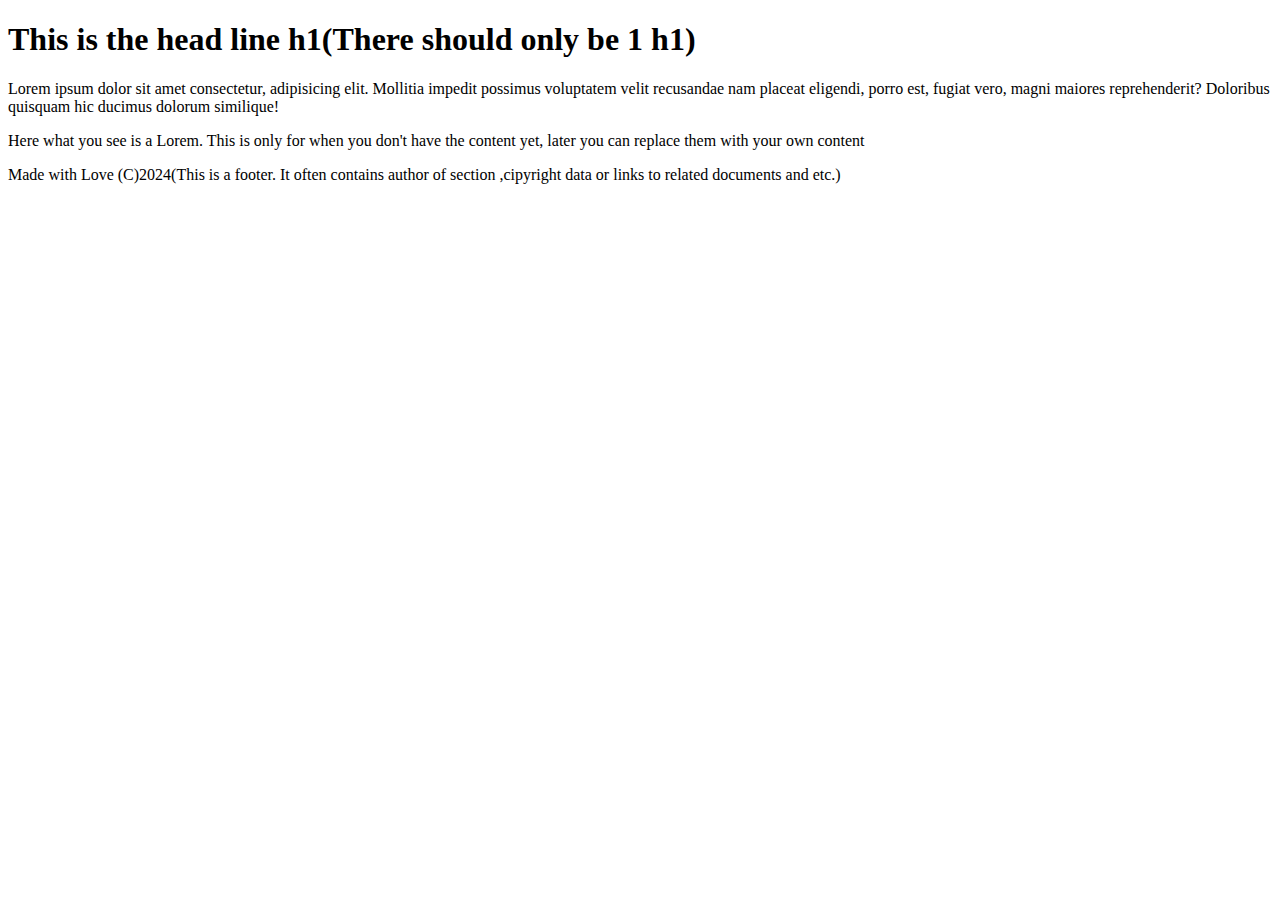
==== index.html @ c7acb481 "Add files via upload" ====
<!DOCTYPE html>
<html lang="en">
<head>
    <meta charset="UTF-8">
    <meta name="viewport" content="width=device-width, initial-scale=1.0">
    <title>Document</title>
</head>
<body>
    <h1>This is the head line h1(There should only be 1 h1)</h1>
    <p>Lorem ipsum dolor sit amet consectetur, adipisicing elit. Mollitia impedit possimus voluptatem velit recusandae nam placeat eligendi, porro est, fugiat vero, magni maiores reprehenderit? Doloribus quisquam hic ducimus dolorum similique!</p>
    <p>Here what you see is a Lorem. This is only for when you don't have the content yet, later you can replace them with your own content</p>
    <footer>Made with Love (C)2024(This is a footer. It often contains author of section ,cipyright data or links to related documents and etc.)</footer>
</body>
</html>
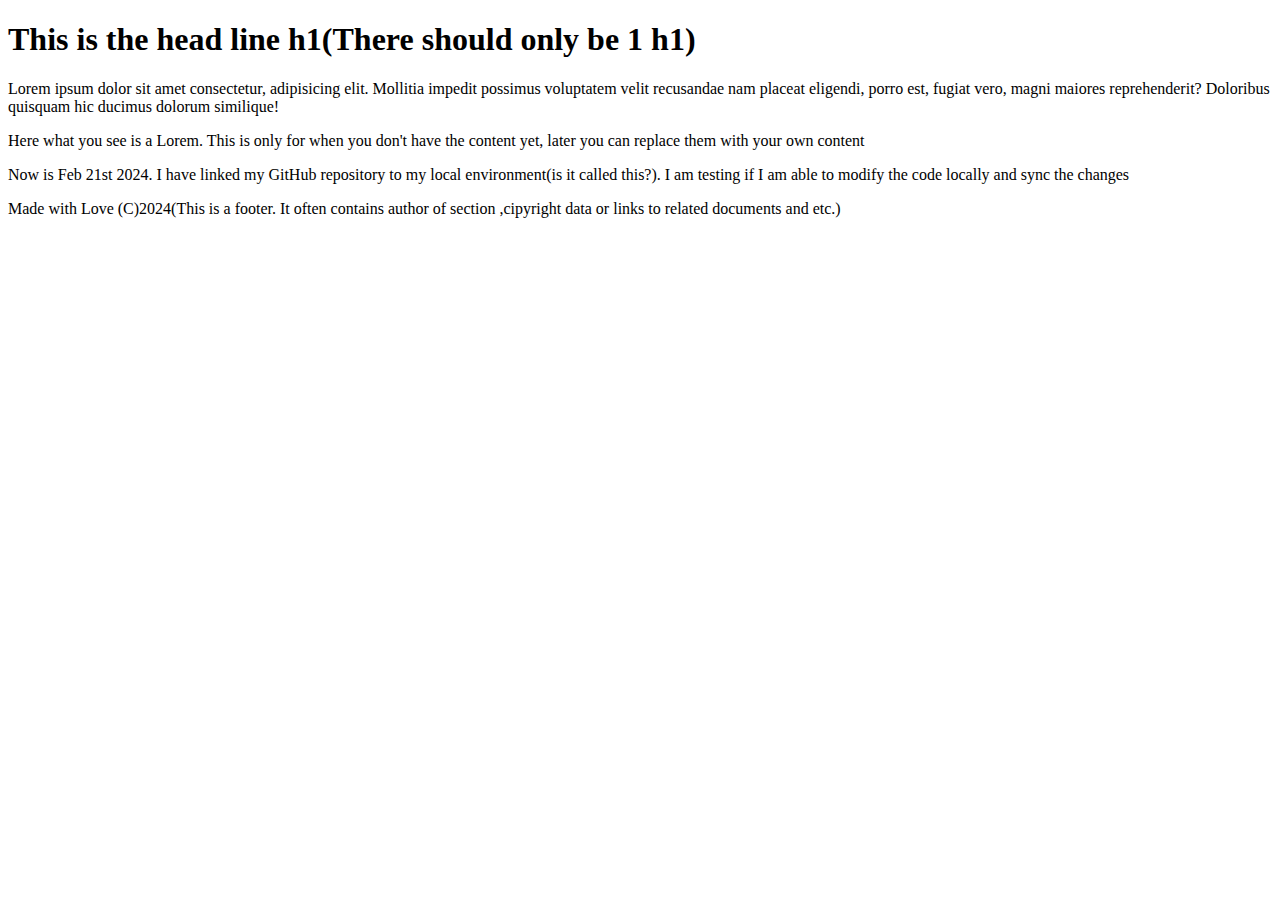
==== commit a5c6e0cb: "Test_1_Sync" ====
--- a/index.html
+++ b/index.html
@@ -9,6 +9,7 @@
     <h1>This is the head line h1(There should only be 1 h1)</h1>
     <p>Lorem ipsum dolor sit amet consectetur, adipisicing elit. Mollitia impedit possimus voluptatem velit recusandae nam placeat eligendi, porro est, fugiat vero, magni maiores reprehenderit? Doloribus quisquam hic ducimus dolorum similique!</p>
     <p>Here what you see is a Lorem. This is only for when you don't have the content yet, later you can replace them with your own content</p>
+    <p>Now is Feb 21st 2024. I have linked my GitHub repository to my local environment(is it called this?). I am testing if I am able to modify the code locally and sync the changes</p>
     <footer>Made with Love (C)2024(This is a footer. It often contains author of section ,cipyright data or links to related documents and etc.)</footer>
 </body>
 </html>
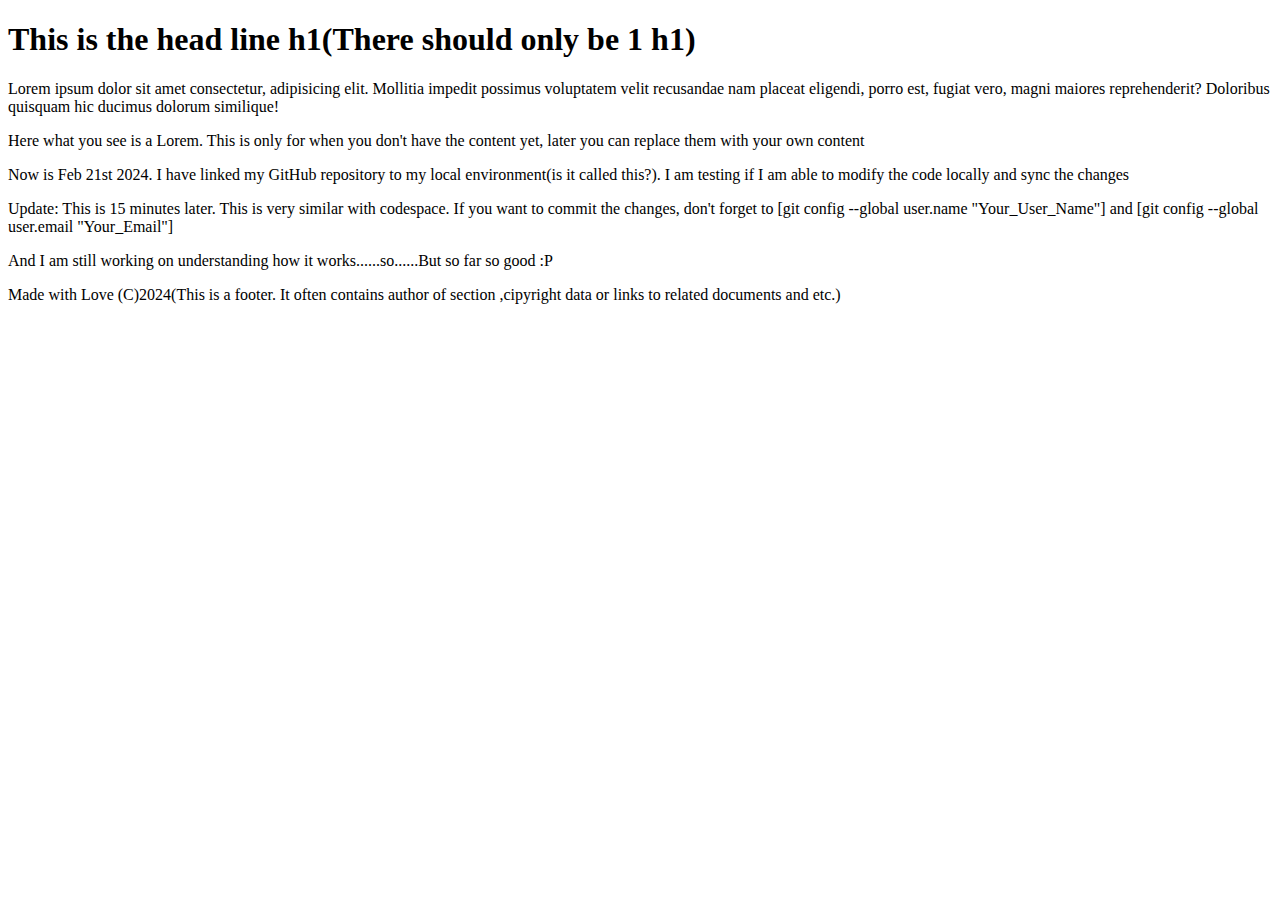
==== commit d02e75d2: "Test_Update_Successful" ====
--- a/index.html
+++ b/index.html
@@ -10,6 +10,8 @@
     <p>Lorem ipsum dolor sit amet consectetur, adipisicing elit. Mollitia impedit possimus voluptatem velit recusandae nam placeat eligendi, porro est, fugiat vero, magni maiores reprehenderit? Doloribus quisquam hic ducimus dolorum similique!</p>
     <p>Here what you see is a Lorem. This is only for when you don't have the content yet, later you can replace them with your own content</p>
     <p>Now is Feb 21st 2024. I have linked my GitHub repository to my local environment(is it called this?). I am testing if I am able to modify the code locally and sync the changes</p>
+    <p>Update: This is 15 minutes later. This is very similar with codespace. If you want to commit the changes, don't forget to [git config --global user.name "Your_User_Name"] and [git config --global user.email "Your_Email"]</p>
+    <p>And I am still working on understanding how it works......so......But so far so good :P</p>
     <footer>Made with Love (C)2024(This is a footer. It often contains author of section ,cipyright data or links to related documents and etc.)</footer>
 </body>
 </html>
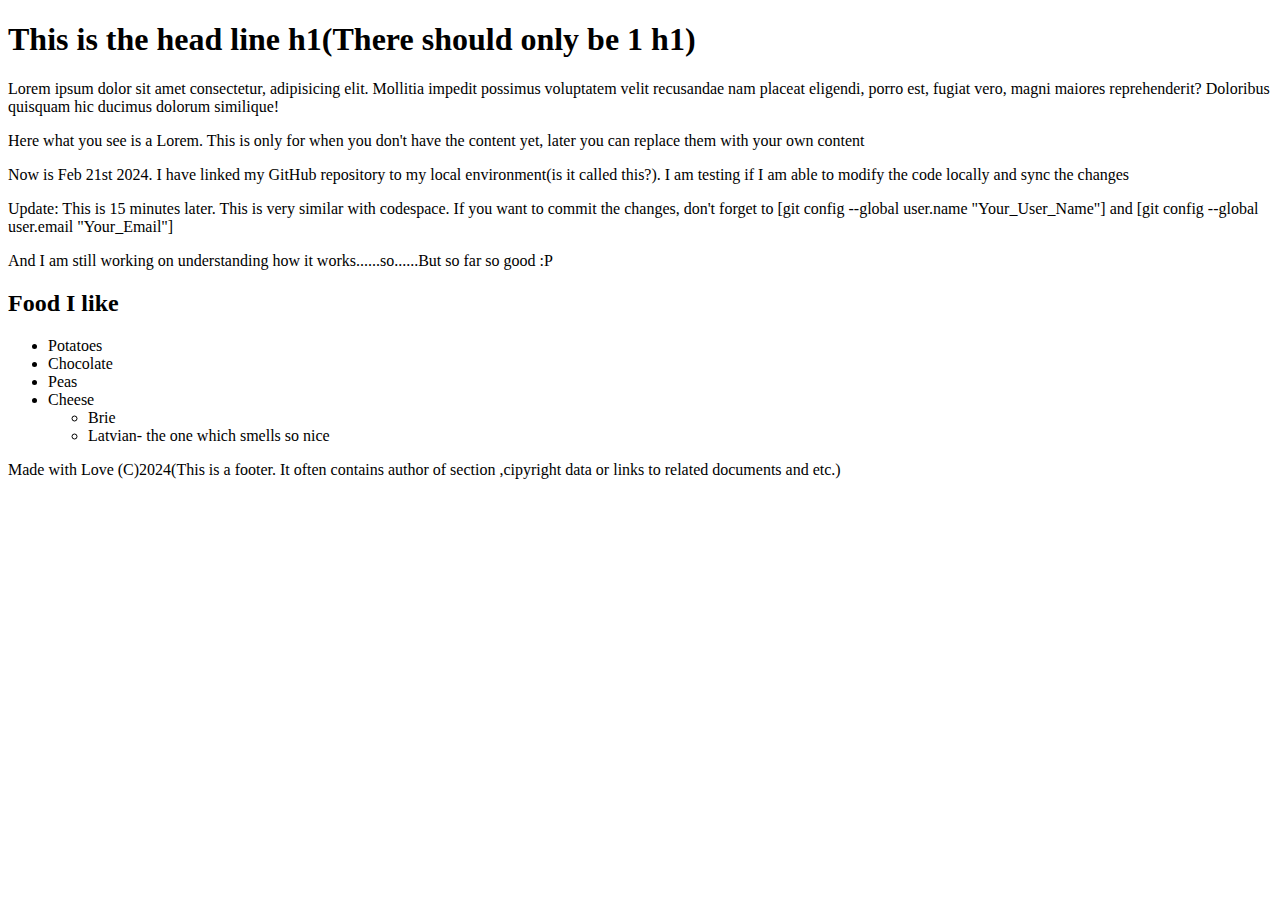
==== commit 7bac05a8: "Feb 23 test" ====
--- a/index.html
+++ b/index.html
@@ -12,6 +12,18 @@
     <p>Now is Feb 21st 2024. I have linked my GitHub repository to my local environment(is it called this?). I am testing if I am able to modify the code locally and sync the changes</p>
     <p>Update: This is 15 minutes later. This is very similar with codespace. If you want to commit the changes, don't forget to [git config --global user.name "Your_User_Name"] and [git config --global user.email "Your_Email"]</p>
     <p>And I am still working on understanding how it works......so......But so far so good :P</p>
+    <h2>Food I like</h2>
+    <ul>
+        <li>Potatoes</li>
+        <li>Chocolate</li>
+        <li>Peas</li>
+        <li>Cheese
+            <ul>
+                <li>Brie</li>
+                <li>Latvian- the one which smells so nice</li>
+            </ul>
+        </li>
+    </ul>
     <footer>Made with Love (C)2024(This is a footer. It often contains author of section ,cipyright data or links to related documents and etc.)</footer>
 </body>
 </html>
